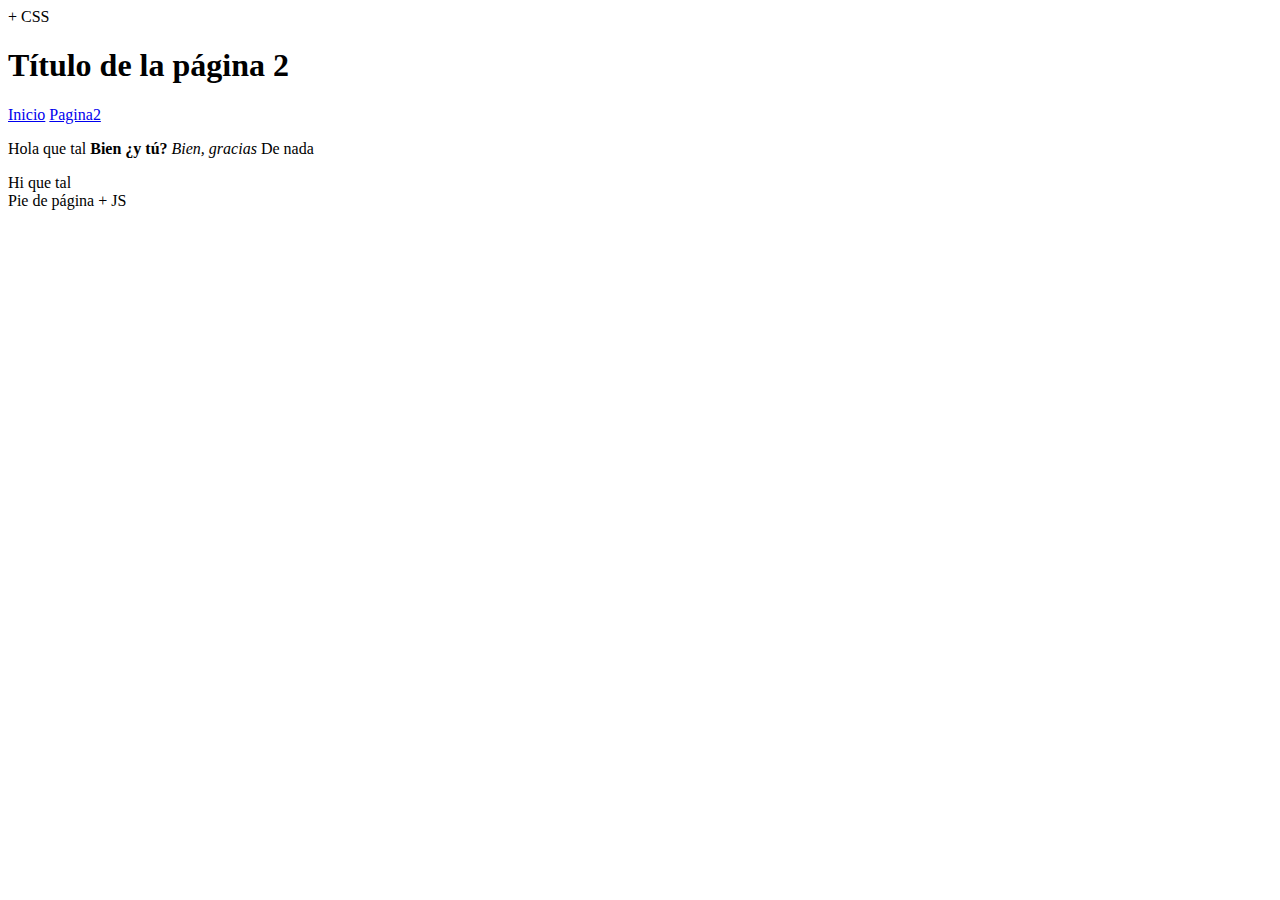
==== error403.html @ f58da3e7 "Add files via upload" ====
<!DOCTYPE html>

<html>
<head>
<meta charset="UTF-8">
<title>Título del proyecto</title>
+ CSS
</head>
<body>
    <header>
   <h1>Título de la página 2</h1>
   <nav>
       <a href="/">Inicio</a>
       <a href="/pagina2.html">Pagina2</a></nav>
    </header>
<section>
    <article><p>Hola que tal <strong>Bien ¿y tú?</strong> <i>Bien, gracias</i> De nada</p></article>
</section>
<section>
    <aside>Hi que tal</aside>
</section>
    
</body>
<footer>

Pie de página + JS

</footer>
</html>
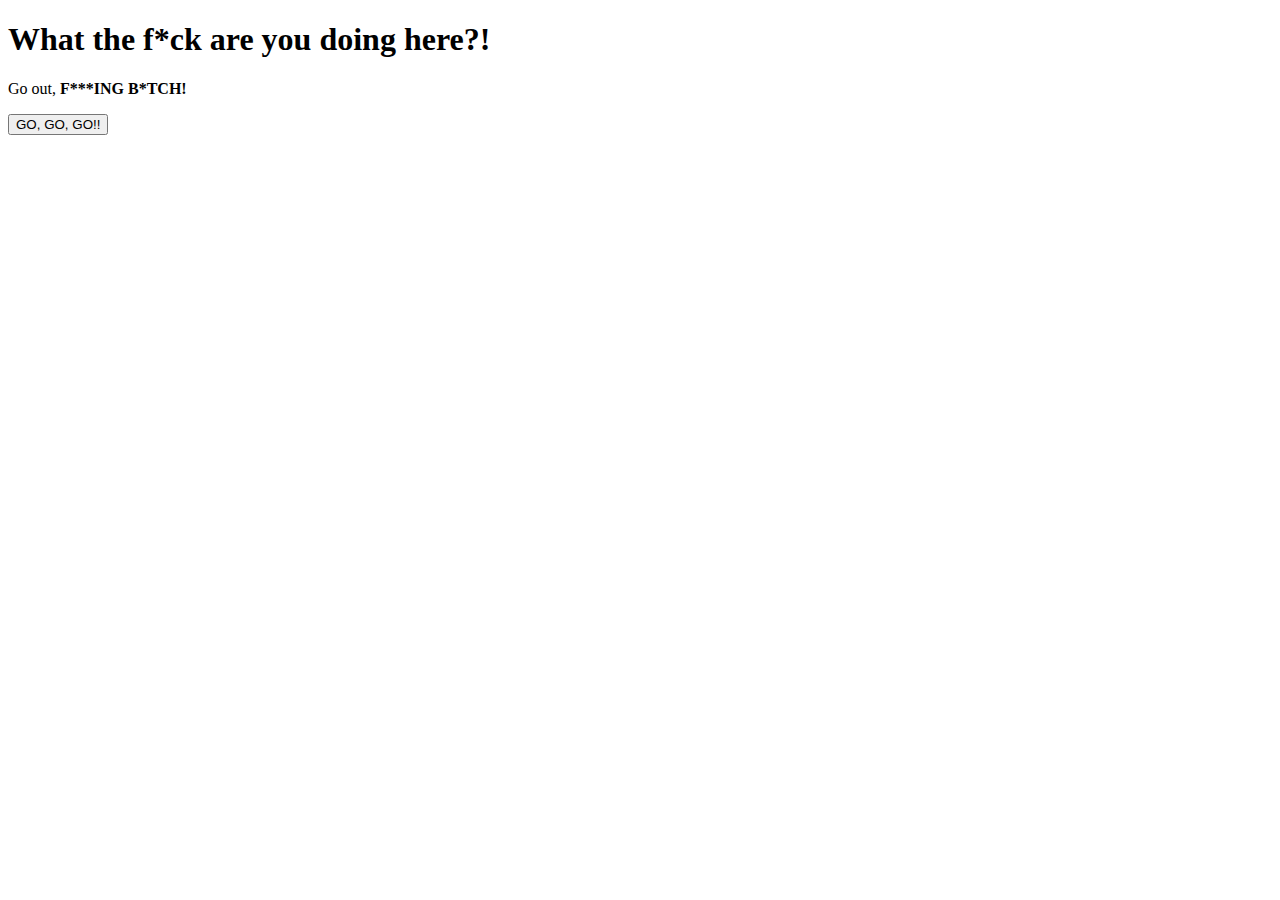
==== commit 021236e0: "Add files via upload" ====
--- a/error403.html
+++ b/error403.html
@@ -1,29 +1,14 @@
 <!DOCTYPE html>
+<html lang="">
+<head>
+    <meta charset="utf-8">
+    <meta name="viewport" content="width=device-width, initial-scale=1.0">
+    <title>Error 403 - Acceso denegado</title>
+</head>
 
-<html>
-<head>
-<meta charset="UTF-8">
-<title>Título del proyecto</title>
-+ CSS
-</head>
 <body>
-    <header>
-   <h1>Título de la página 2</h1>
-   <nav>
-       <a href="/">Inicio</a>
-       <a href="/pagina2.html">Pagina2</a></nav>
-    </header>
-<section>
-    <article><p>Hola que tal <strong>Bien ¿y tú?</strong> <i>Bien, gracias</i> De nada</p></article>
-</section>
-<section>
-    <aside>Hi que tal</aside>
-</section>
-    
+    <h1> What the f*ck are you doing here?! </h1>
+    <p> Go out, <strong>F***ING B*TCH!</strong></p>
+    <button> GO, GO, GO!! </button>
 </body>
-<footer>
-
-Pie de página + JS
-
-</footer>
 </html>